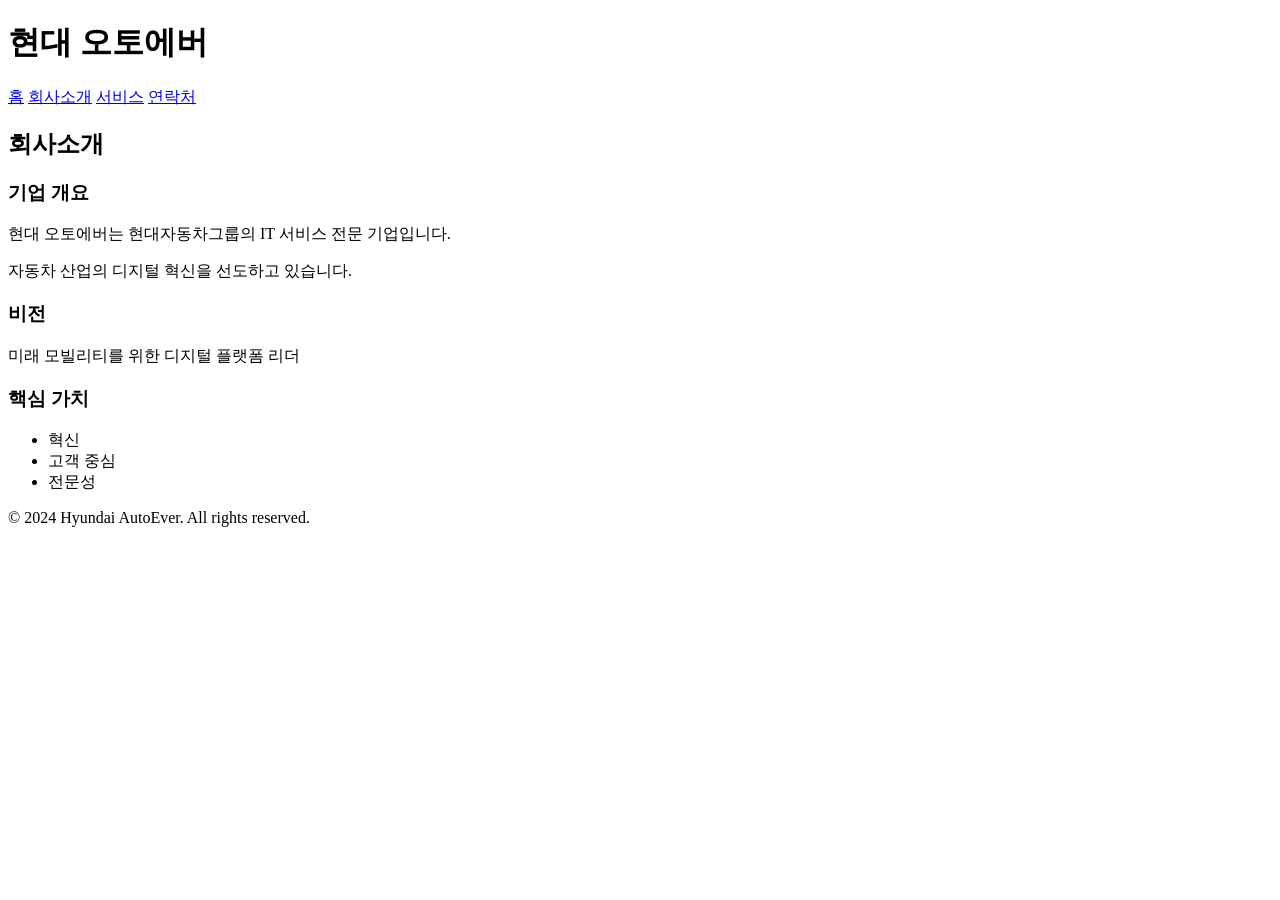
==== about.html @ d17bf66a "feat: 충돌 만들기" ====
<!DOCTYPE html>
<html lang="ko">
<head>
    <meta charset="UTF-8">
    <meta name="viewport" content="width=device-width, initial-scale=1.0">
    <title>회사소게 - 현대 오토에버</title>
</head>
<body>
    <header>
        <h1>현대 오토에버</h1>
        <nav>
            <a href="index.html">홈</a>
            <a href="about.html">회사소개</a>
            <a href="services.html">서비스</a>
            <a href="something.html_D qwd qwdq">연락처</a>
        </nav>
    </header>

    <main>
        <h2>회사소개</h2>
        <section>
            <h3>기업 개요</h3>
            <p>현대 오토에버는 현대자동차그룹의 IT 서비스 전문 기업입니다.</p>
            <p>자동차 산업의 디지털 혁신을 선도하고 있습니다.</p>
        </section>

        <section>
            <h3>비전</h3>
            <p>미래 모빌리티를 위한 디지털 플랫폼 리더</p>
        </section>

        <section>
            <h3>핵심 가치</h3>
            <ul>
                <li>혁신</li>
                <li>고객 중심</li>
                <li>전문성</li>
            </ul>
        </section>
    </main>

    <footer>
        <p>&copy; 2024 Hyundai AutoEver. All rights reserved.</p>
    </footer>
</body>
</html>
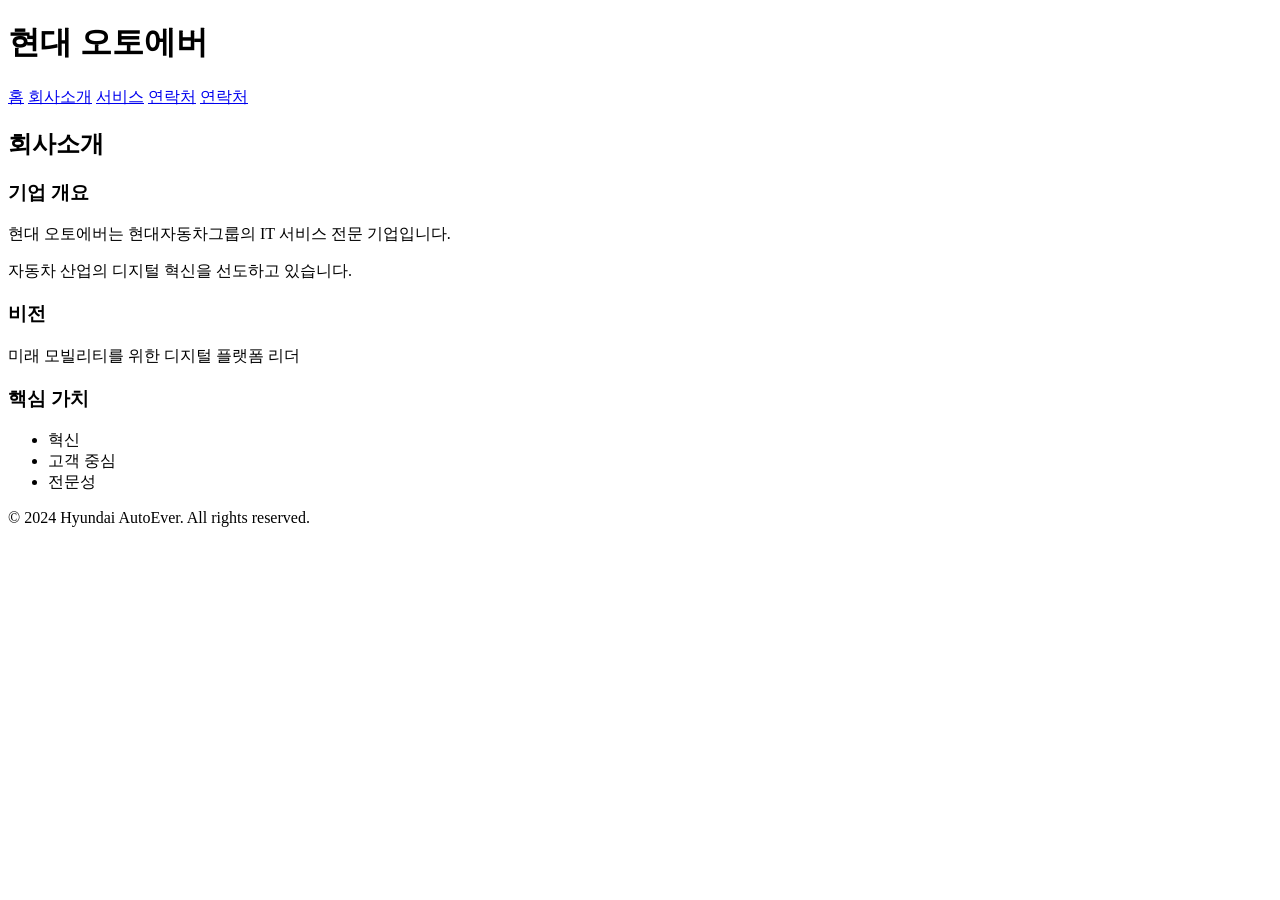
==== commit ace2b953: ":hammer: 소개페이지 수정" ====
--- a/about.html
+++ b/about.html
@@ -12,7 +12,8 @@
             <a href="index.html">홈</a>
             <a href="about.html">회사소개</a>
             <a href="services.html">서비스</a>
-            <a href="something.html_D qwd qwdq">연락처</a>
+            <a href="something.html">연락처</a>
+            <a href="something.html">연락처</a>
         </nav>
     </header>
 
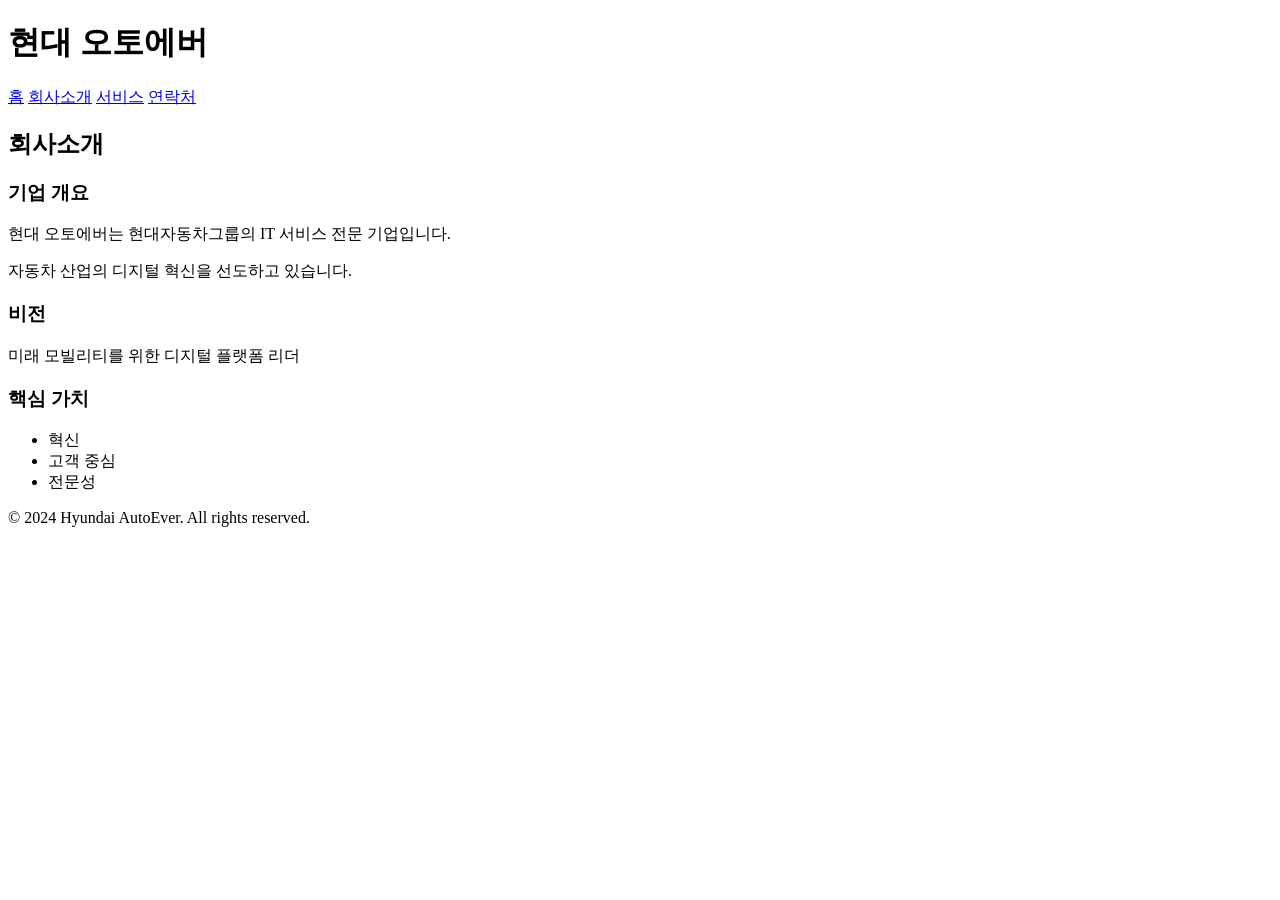
==== commit a752bc79: "refactor: 문구 수정" ====
--- a/about.html
+++ b/about.html
@@ -12,8 +12,7 @@
             <a href="index.html">홈</a>
             <a href="about.html">회사소개</a>
             <a href="services.html">서비스</a>
-            <a href="something.html">연락처</a>
-            <a href="something.html">연락처</a>
+            <a href="something.html_D qwd qwdq">연락처</a>
         </nav>
     </header>
 
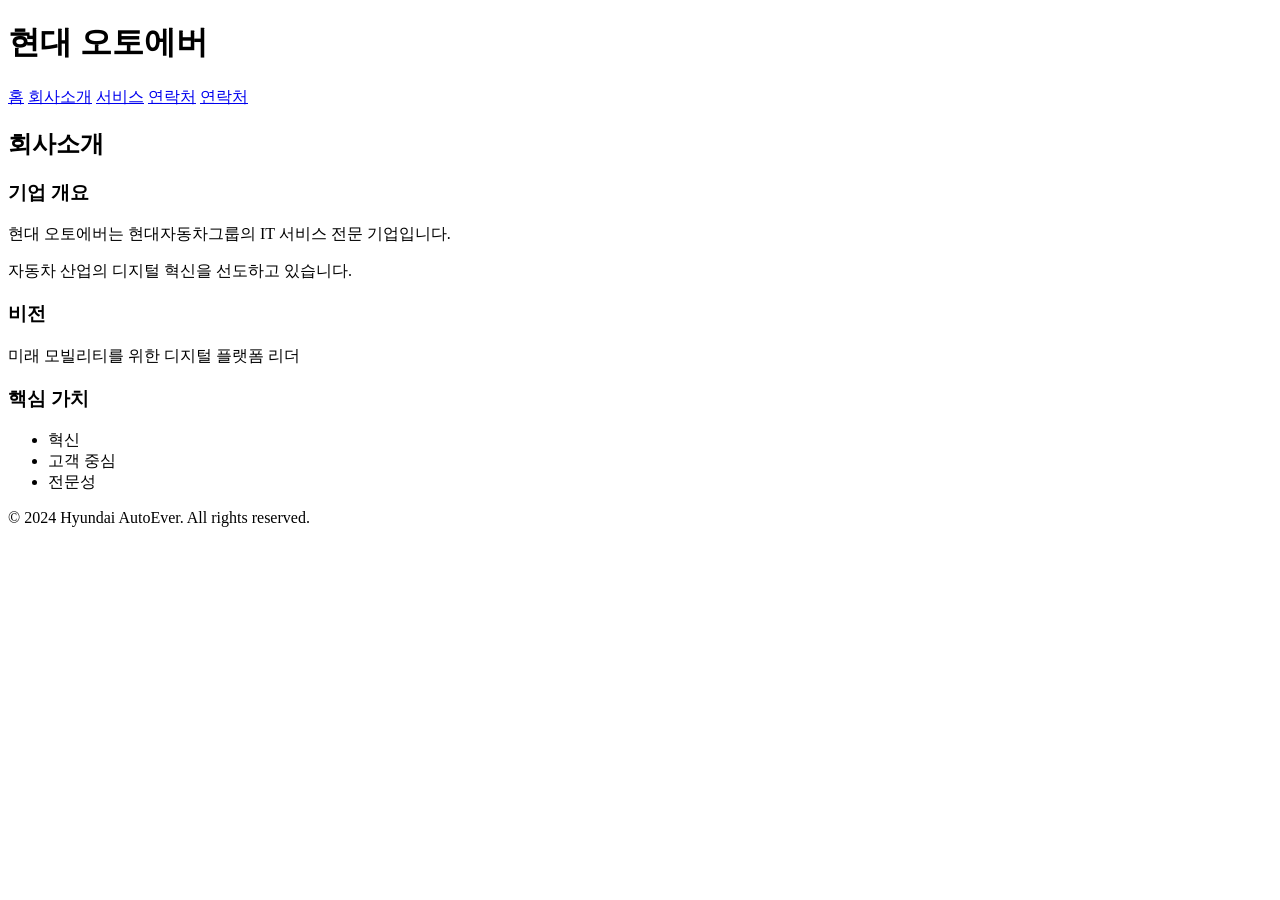
==== commit 41b588f9: "Merge branch 'main' of https://github.com/RnaYuta/hyundai-autoever into fix/service" ====
--- a/about.html
+++ b/about.html
@@ -12,7 +12,9 @@
             <a href="index.html">홈</a>
             <a href="about.html">회사소개</a>
             <a href="services.html">서비스</a>
-            <a href="something.html_D qwd qwdq">연락처</a>
+            <a href="something.html">연락처</a>
+            <a href="something.html">연락처</a>
+
         </nav>
     </header>
 
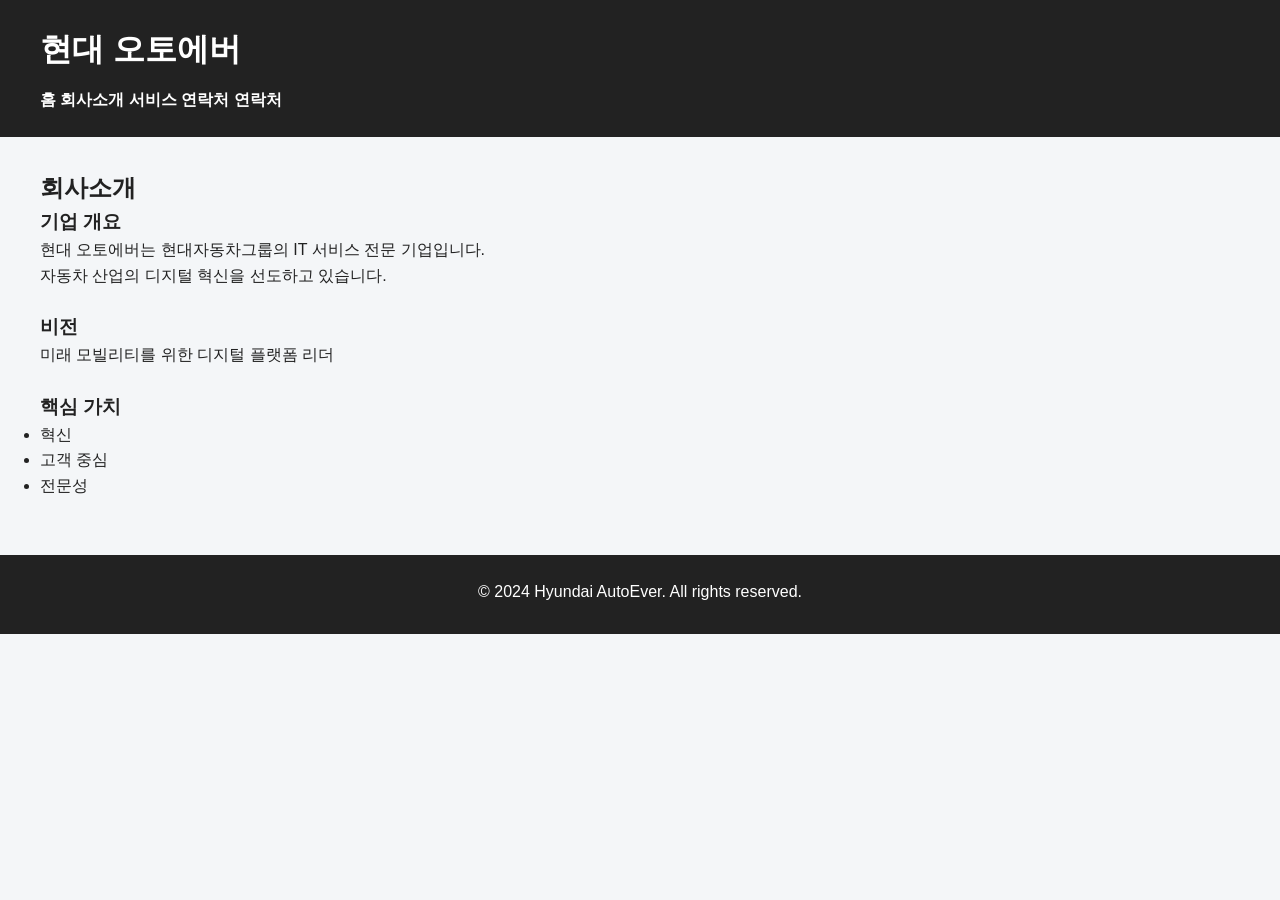
==== commit 886765d3: "feat:css 적용 및 불필요한 텍스트 제거" ====
--- a/about.html
+++ b/about.html
@@ -4,6 +4,8 @@
     <meta charset="UTF-8">
     <meta name="viewport" content="width=device-width, initial-scale=1.0">
     <title>회사소게 - 현대 오토에버</title>
+
+    <link rel="stylesheet" href="our.css">
 </head>
 <body>
     <header>
--- a/our.css
+++ b/our.css
@@ -0,0 +1,153 @@
+* {
+    margin: 0;
+    padding: 0;
+    box-sizing: border-box;
+}
+
+body {
+    font-family: Arial, sans-serif;
+    line-height: 1.6;
+    background-color: #f4f6f8;
+    color: #222;
+}
+
+/* 헤더 */
+header {
+    background-color: #222;
+    color: white;
+    padding: 24px 40px;
+}
+
+header h1 {
+    margin-bottom: 12px;
+}
+
+nav ul {
+    list-style: none;
+    display: flex;
+    gap: 16px;
+}
+
+nav a {
+    color: white;
+    text-decoration: none;
+    font-weight: bold;
+}
+
+nav a:hover {
+    color: #ffd166;
+}
+
+/* 메인 */
+main {
+    width: 70%;
+    float: left;
+    padding: 32px 40px;
+}
+
+main > p:first-child {
+    font-size: 28px;
+    font-weight: bold;
+}
+
+main > p:nth-child(2) {
+    color: #666;
+    margin-bottom: 24px;
+}
+
+/* 글 카드 */
+section {
+    margin-bottom: 24px;
+}
+
+article {
+    background-color: white;
+    padding: 24px;
+    border-radius: 12px;
+    box-shadow: 0 4px 12px rgba(0, 0, 0, 0.08);
+}
+
+article h2 {
+    margin-bottom: 12px;
+    color: #1d3557;
+}
+
+article p {
+    margin-bottom: 8px;
+}
+
+/* 사이드바 */
+aside {
+    width: 30%;
+    float: right;
+    padding: 32px 40px 32px 0;
+}
+
+aside h1 {
+    font-size: 22px;
+    margin-bottom: 16px;
+}
+
+aside nav {
+    background-color: white;
+    padding: 20px;
+    border-radius: 12px;
+    box-shadow: 0 4px 12px rgba(0, 0, 0, 0.07);
+}
+
+aside nav ul {
+    display: block;
+}
+
+aside nav li {
+    margin-bottom: 10px;
+}
+
+aside nav a {
+    color: #1d3557;
+}
+
+aside nav a:hover {
+    color: #e76f51;
+}
+
+/* 푸터 */
+footer {
+    clear: both;
+    background-color: #222;
+    color: white;
+    text-align: center;
+    padding: 24px;
+    margin-top: 40px;
+}
+
+footer p {
+    margin-bottom: 6px;
+}
+
+/* 반응형 */
+@media (max-width: 768px) {
+    nav ul {
+        flex-direction: column;
+        gap: 8px;
+    }
+
+    main,
+    aside {
+        width: 100%;
+        float: none;
+        padding: 24px;
+    }
+
+    aside {
+        padding-top: 0;
+    }
+}
+
+.art1{
+    color: dimgray;
+}
+
+#menu article {
+    margin-bottom: 20px;
+}
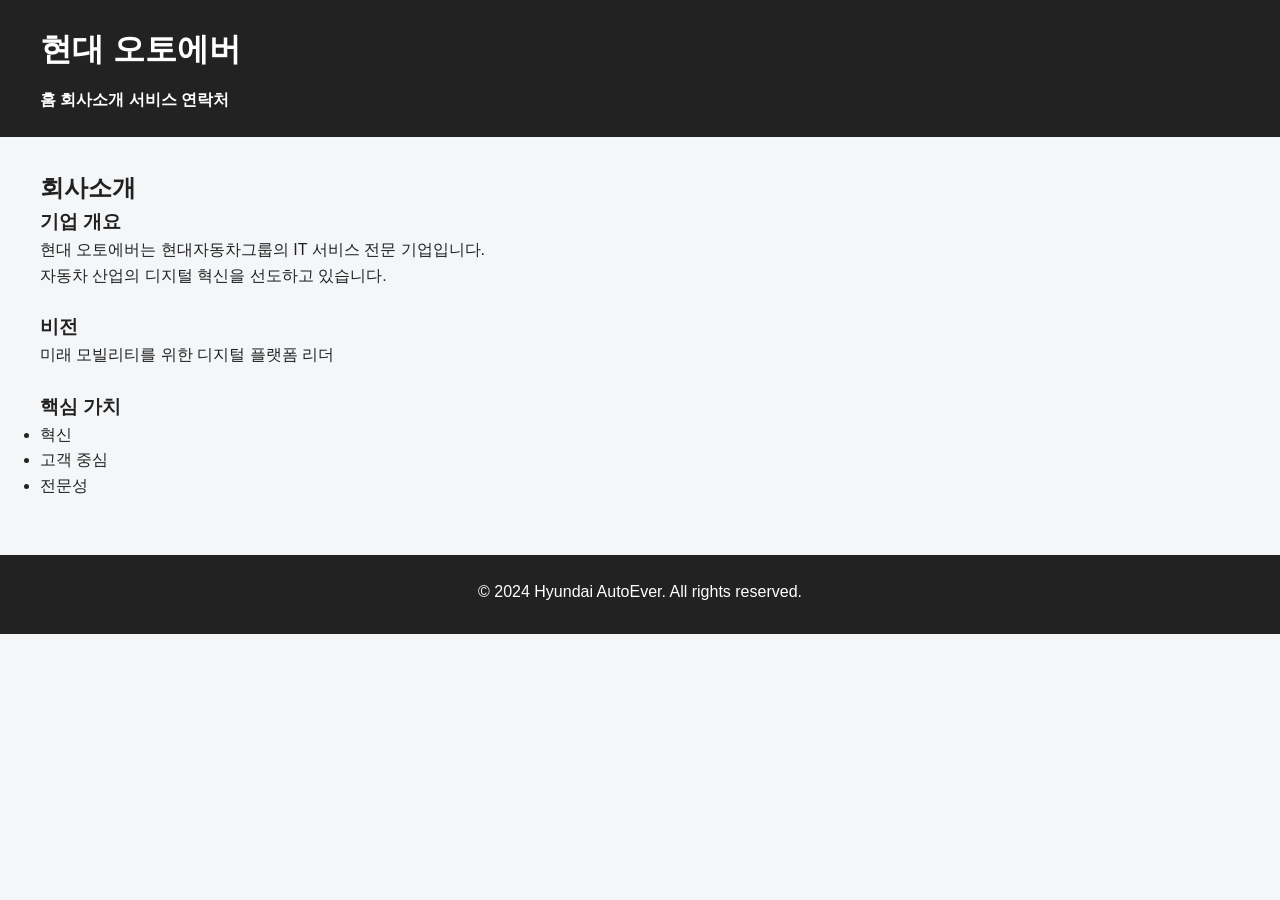
==== commit 62bfe1f6: ":poop: something 페이지 제거" ====
--- a/about.html
+++ b/about.html
@@ -14,8 +14,8 @@
             <a href="index.html">홈</a>
             <a href="about.html">회사소개</a>
             <a href="services.html">서비스</a>
-            <a href="something.html">연락처</a>
-            <a href="something.html">연락처</a>
+            <a href="contact.html">연락처</a>
+            
 
         </nav>
     </header>
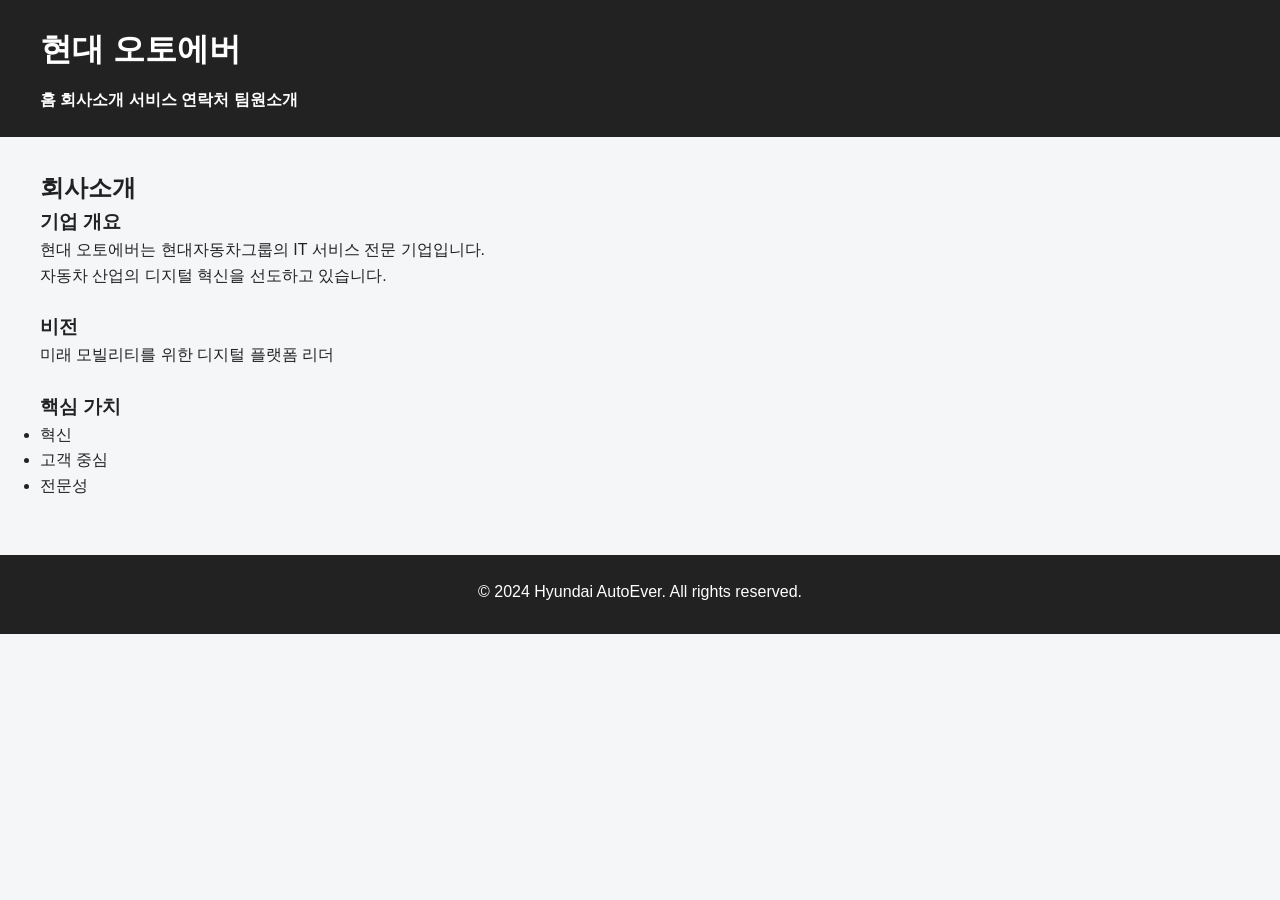
==== commit 94ca1414: ""예 시키는대로 햇읍니다."" ====
--- a/about.html
+++ b/about.html
@@ -15,7 +15,8 @@
             <a href="about.html">회사소개</a>
             <a href="services.html">서비스</a>
             <a href="contact.html">연락처</a>
-            
+            <a href="team.html">팀원소개</a>
+
 
         </nav>
     </header>
